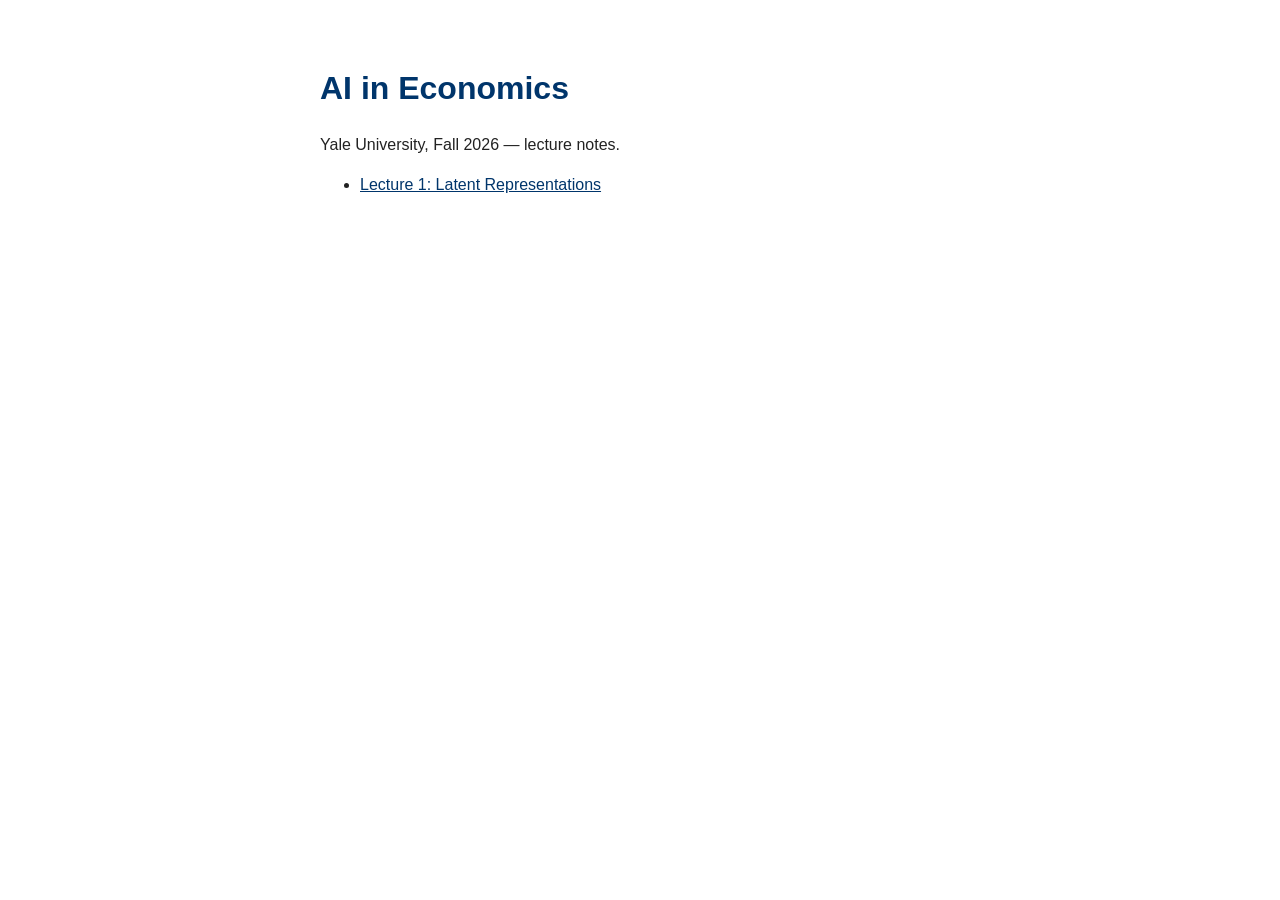
==== index.html @ 65c859db "Publish lec0 (2026-10-17)" ====
<!doctype html><html lang="en"><head><meta charset="utf-8"><meta name="viewport" content="width=device-width,initial-scale=1">
<title>AI in Economics — lecture notes</title>
<style>body{font-family:-apple-system,"Segoe UI",Helvetica,Arial,sans-serif;max-width:40rem;margin:4rem auto;padding:0 1rem;color:#222;line-height:1.5}
h1{color:#00356B;font-weight:600}a{color:#00356B}li{margin:.4rem 0}</style></head><body>
<h1>AI in Economics</h1><p>Yale University, Fall 2026 — lecture notes.</p><ul>
<li><a href="lec0.html">Lecture 1: Latent Representations</a></li>
</ul></body></html>
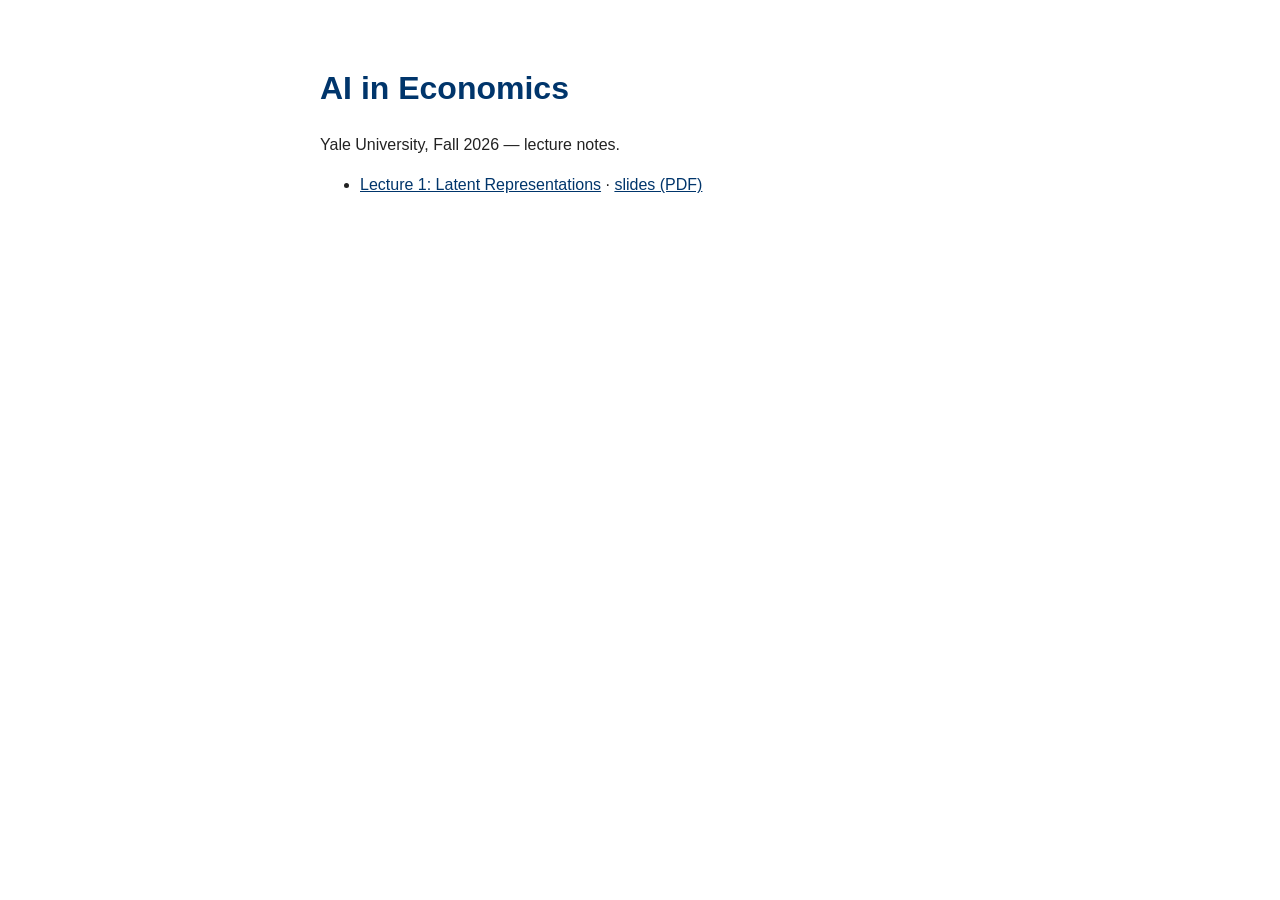
==== commit 4a7c0a4b: "Add Lecture 1 slides (2026-10-30) Co-Authored-By: Claude Fable 5.1 <noreply@anthropic.com>" ====
--- a/index.html
+++ b/index.html
@@ -3,5 +3,5 @@
 <style>body{font-family:-apple-system,"Segoe UI",Helvetica,Arial,sans-serif;max-width:40rem;margin:4rem auto;padding:0 1rem;color:#222;line-height:1.5}
 h1{color:#00356B;font-weight:600}a{color:#00356B}li{margin:.4rem 0}</style></head><body>
 <h1>AI in Economics</h1><p>Yale University, Fall 2026 — lecture notes.</p><ul>
-<li><a href="lec0.html">Lecture 1: Latent Representations</a></li>
+<li><a href="lec1.html">Lecture 1: Latent Representations</a> · <a href="slides/lec1.pdf">slides (PDF)</a></li>
 </ul></body></html>
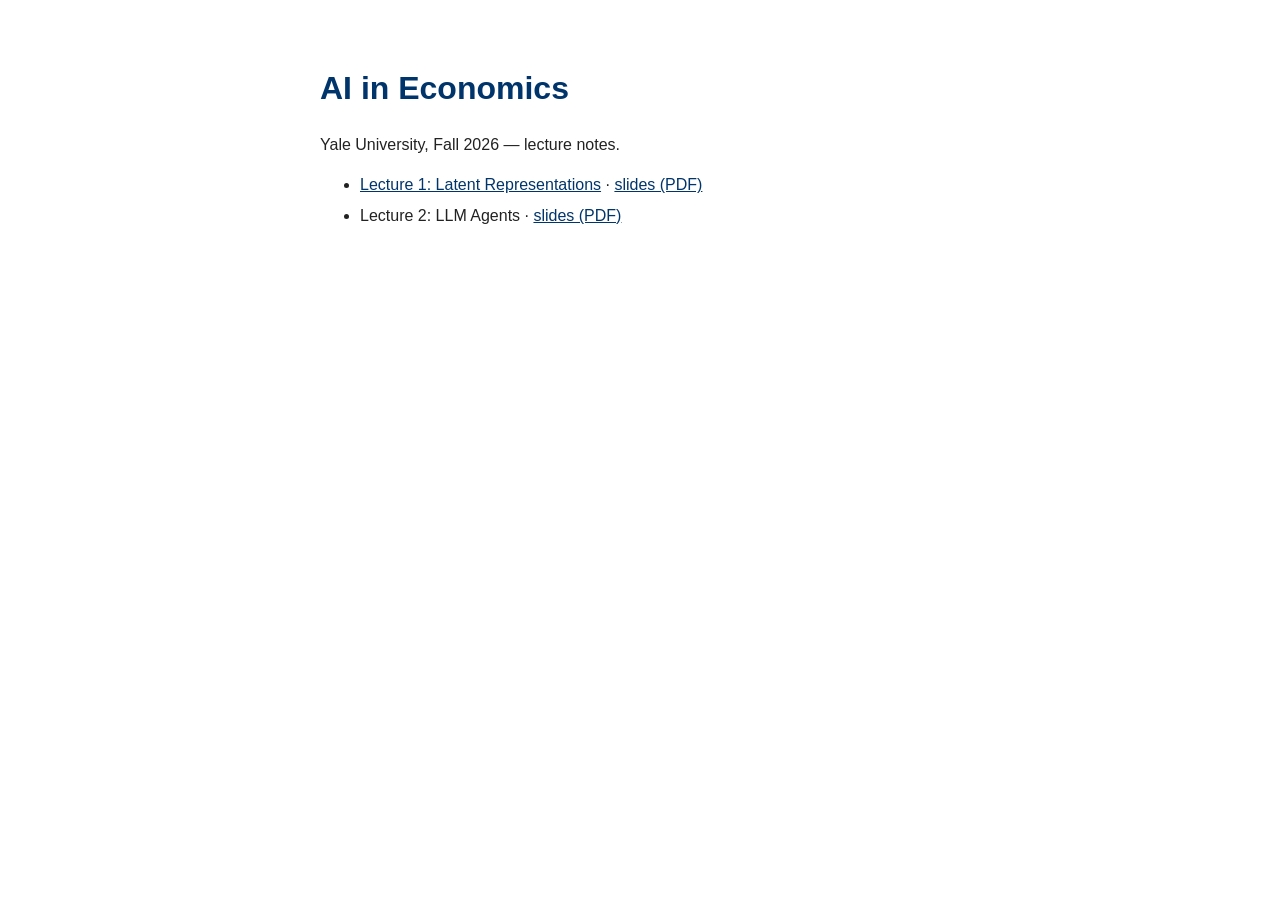
==== commit 505cde25: "Add Lecture 2 slides" ====
--- a/index.html
+++ b/index.html
@@ -4,4 +4,5 @@
 h1{color:#00356B;font-weight:600}a{color:#00356B}li{margin:.4rem 0}</style></head><body>
 <h1>AI in Economics</h1><p>Yale University, Fall 2026 — lecture notes.</p><ul>
 <li><a href="lec1.html">Lecture 1: Latent Representations</a> · <a href="slides/lec1.pdf">slides (PDF)</a></li>
+<li>Lecture 2: LLM Agents · <a href="slides/lec2.pdf">slides (PDF)</a></li>
 </ul></body></html>
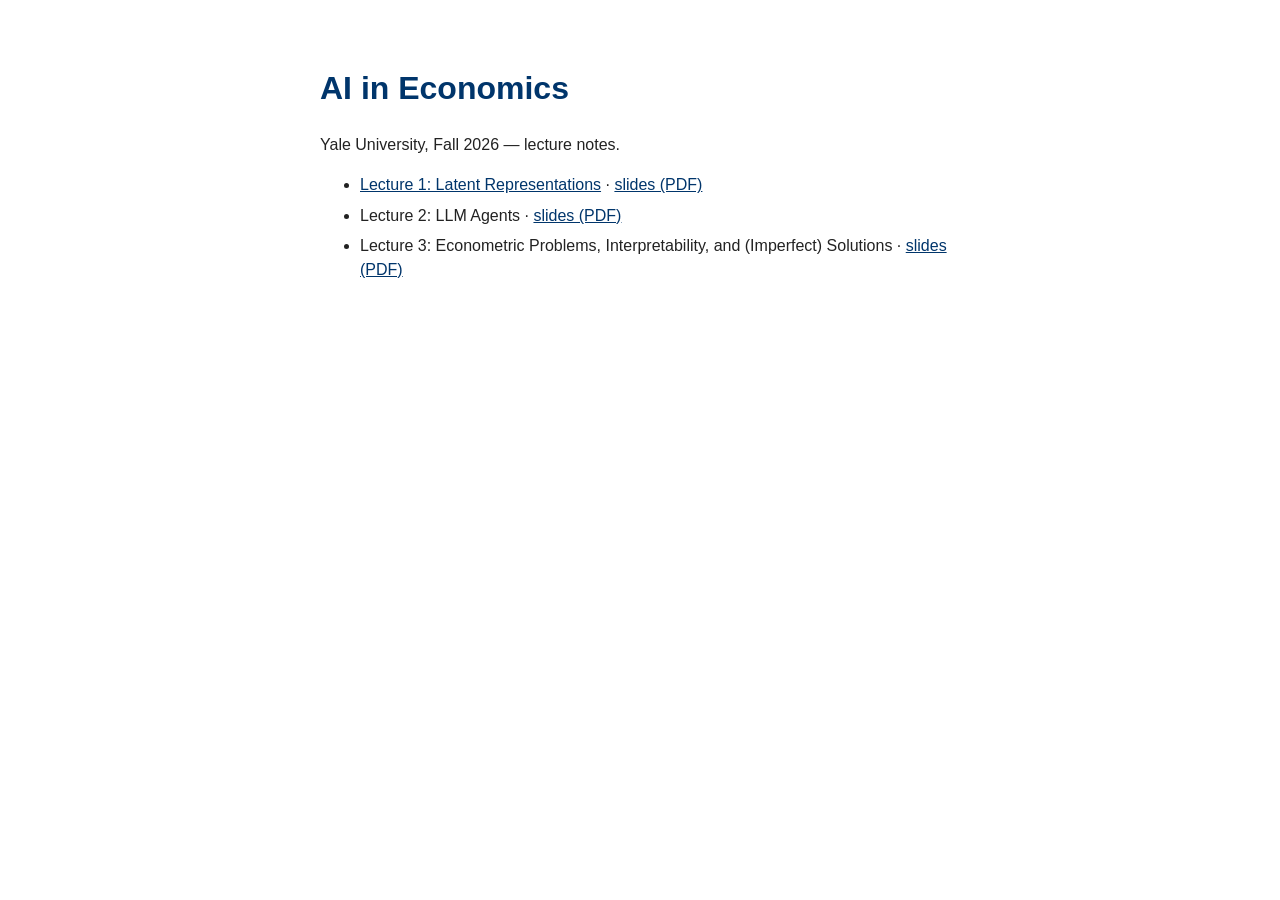
==== commit b225e1ad: "Add Lecture 3 slides (150 pages) Co-Authored-By: Claude Opus 5.5 <noreply@anthropic.com>" ====
--- a/index.html
+++ b/index.html
@@ -5,4 +5,5 @@
 <h1>AI in Economics</h1><p>Yale University, Fall 2026 — lecture notes.</p><ul>
 <li><a href="lec1.html">Lecture 1: Latent Representations</a> · <a href="slides/lec1.pdf">slides (PDF)</a></li>
 <li>Lecture 2: LLM Agents · <a href="slides/lec2.pdf">slides (PDF)</a></li>
+<li>Lecture 3: Econometric Problems, Interpretability, and (Imperfect) Solutions · <a href="slides/lec3.pdf">slides (PDF)</a></li>
 </ul></body></html>
